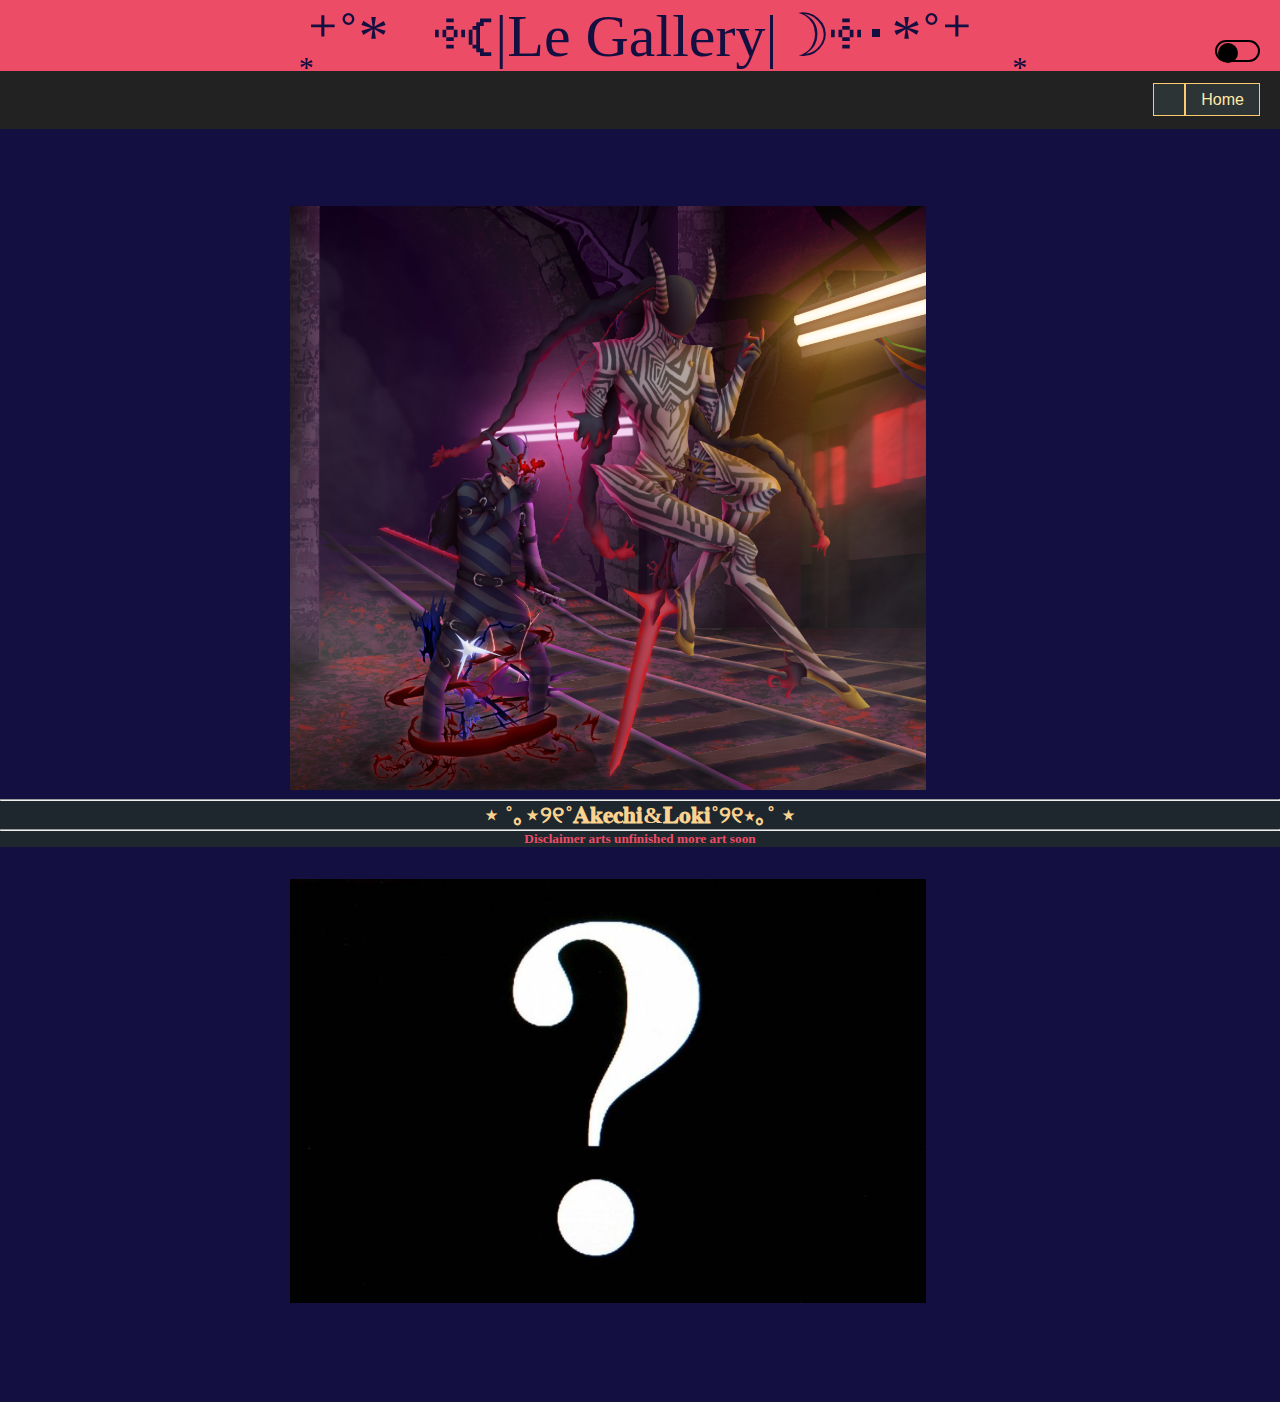
==== gallery.html @ b9b58066 "Add files via upload" ====
<!DOCTYPE html>
          <html>
            <head>
              <title>Gallery</title>
            </head>

            <body>
  <center><h1 style=" font-size:60px; background-color: #ED4C67;color:#130f40; font-family: Georgia, serif; ">‧͙⁺˚*･༓☾|Le Gallery|☽༓･*˚⁺‧͙ </h1></</center>

            </body>
          </html>





<html lang="en">
<head>
    <meta charset="UTF-8">
    <meta name="viewport" content="width=device-width, initial-scale=1.0">
    <meta http-equiv="X-UA-Compatible" content="ie=edge">
    <title>Document</title>
    <link rel="stylesheet" href="navbar.css">
    <script
    src="https://code.jquery.com/jquery-3.4.1.slim.min.js"
    integrity="sha256-pasqAKBDmFT4eHoN2ndd6lN370kFiGUFyTiUHWhU7k8="
    crossorigin="anonymous"></script>
    <script>
    $(function() {
    $(".toggle").on("click", function() {
        if ($(".item").hasClass("active")) {
            $(".item").removeClass("active");
        } else {
            $(".item").addClass("active");
        }
    });
});
    </script>
</head>
<body>
    <nav>
        <ul class="menu">














            <li class="logo"><a href="#"></a></li>
            <li class="item"><a</a> </li>


            <li class="item"><a href="#"></a></li>
            </li>
            <li class="item button"><a href="#"><a href="index.html">Home</a></a></li>


            <li class="toggle"><span class="bars"></span></li>
        </ul>
    </nav>
    <main>
        <a href="="position:fixed;bottom:0;color:teal;display:block;text-align:center;font-size:1em"a>
    </main>
</body>
</html>






  <li class="item"><a href="#"></a></li>


  <title>Document</title>
  </head>
  <body>




<!DOCTYPE html>
<html>
  <head>
    <link rel="stylesheet" href="style.css">
    <title>Art for Noobs!</title>
  </head>
  <body>







<div class="">

      <center><img class="img-akechi" src="img/akechi&loki main.png" alt="akechi"></center>


</div>

<hr  />

  <center><h2 style=" font-size:px; background-color:#1e272e;color:#fad390; font-family: Georgia, serif; ">⋆ ˚｡⋆୨୧˚𝐀𝐤𝐞𝐜𝐡𝐢&𝐋𝐨𝐤𝐢˚୨୧⋆｡˚ ⋆</h2></</center>
<hr  />

  <center><h5 style=" font-size:px; background-color:#1e272e;color:#ED4C67; font-family: Georgia, serif; ">Disclaimer arts unfinished more art soon</h5></</center>





  <div class="">

        <center><img class="img-akechi" src="img/art soon.jfif" alt="akechi"></center>


  </div>





<html lang="en">
<head>
    <meta charset="UTF-8">
    <title></title>
    <style>
        body{
          margin: 0;
          padding: 0;
          font-family: sans-serif;
        }
        main{
          margin: 5vh 15%;
        }
        h1{
          font-size: 40px;
          font-weight: 400;
          text-align: center;
        }
        img{
          width:50%;
          height:auto;
        }
        p{
          text-align: justify;
          font-size: 18px;
        }
        label{
            position: absolute;
            width: 45px;
            height: 22px;
            right: 20px;
            top: 40px;
            border: 2px solid;
            border-radius: 20px;
        }
        label:before{
            position: absolute;
            content: '';
            width:20px;
            height: 20px;
            left: 1px;
            top: 1px;
            border-radius: 50%;
            background: #000;
            cursor: pointer;
            transition: 0.4s;
        }
        label.active:before{
            left: 24px;
            background: #fff;
        }
        body.night{
            background: #000;
            color: #fff;
        }
        @media screen and (min-width:900px) {
          .respon{
            display: flex;
          }
          img{
            height:50%;
            width:auto;
            padding-top: 3vh;
            padding-right: 5%;
          }
          p{
            max-width: 80%;
            line-height: 30px;
          }
        }
    </style>
</head>
<body>
  <header>
    <label  id="dark-change"></label>
  </header>
  <main>

      <div class="respon">


      </div>
  </main>
    <script>
        var content = document.getElementsByTagName('body')[0];
        var darkMode = document.getElementById('dark-change');
        darkMode.addEventListener('click', function(){
            darkMode.classList.toggle('active');
            content.classList.toggle('night');
        })
    </script>
</body>
</html>




<head>
<style media="screen">

  body{
    background: #130f40;
  }
</style>
</head>
---- style.css ----
*{
  box-sizing: border-box;
}

.glass{
  float: left;
  width: 33.33$;
  padding: 5px;
  position: relative;
  left: 100px;
}

.container: ::after{
  content: '';
  display: table;
  clear: both;
}









body{
  width: 100%;
  min-height: 100vh;
  flex-direction: row;
  align-items: center;
  justify-content: center;

}


.img-akechi{
  width: 700px;
  height: auto;
  margin: 5px;
}









/* Basic styling */
* {
  box-sizing: border-box;
  padding: 0;
  margin: 0;
}
body {
  font-family: sans-serif;
}
nav {
  background: #222;
  padding: 5px 20px;
}
ul {
  list-style-type: none;
}
a {
  color: #ffeaa7;
  text-decoration: none;
}
a:hover {
  text-decoration: underline;
}
.logo a:hover {
  text-decoration: none;
}
.menu li {
  font-size: 16px;
  padding: 15px 5px;
  white-space: nowrap;
}
.logo a,
.toggle a {
  font-size: 20px;
}
.button.secondary {
  border-bottom: 1px #444 solid;
}

/* Mobile menu */
.menu {
  display: flex;
  flex-wrap: wrap;
  justify-content: space-between;
  align-items: center;
}
.toggle {
  order: 1;
}
.item.button {
  order: 2;
}
.item {
  width: 100%;
  text-align: center;
  order: 3;
  display: none;
}
.item.active {
  display: block;
}

/* Navbar Toggle */
.toggle {
  cursor:pointer;
}
.bars {
  background: #999;
  display: inline-block;
  height: 2px;
  position: relative;
  transition: background .2s ease-out;
  width: 18px;
}
.bars:before,
.bars:after {
  background: #999;
  content: '';
  display: block;
  height: 100%;
  position: absolute;
  transition: all .2s ease-out;
  width: 100%;
}
.bars:before {
  top: 5px;
}
.bars:after {
  top: -5px;
}

/* Tablet menu */
@media all and (min-width: 468px) {
  .menu {
      justify-content: center;
  }

  .logo {
      flex: 1;
  }

  .item.button {
      width: auto;
      order: 1;
      display: block;
  }
  .toggle {
      order: 2;
  }
  .button.secondary {
      border: 0;
  }
  .button a {
      padding: 7px 15px;
      background: #2d3436;
      border: 1px #fdcb6e solid;
      border-radius:0em;
  }
  .button.secondary a {
      background: transparent;
  }
  .button a:hover {
      text-decoration: none;
      transition:all .25s;
  }
  .button:not(.secondary) a:hover {
      background: #006d6d;
      border-color: #005959;
  }
  .button.secondary a:hover {
      color: #ddd;
  }
}

/* Desktop menu */
@media all and (min-width: 768px) {
  .item {
      display: block;
      width: auto;
  }
  .toggle {
      display: none;
  }
  .logo {
      order: 0;
  }
  .item {
      order: 1;
  }
  .button {
      order: 2;
  }
  .menu li {
      padding: 15px 10px;
  }
  .menu li.button {
      padding-right: 0;
  }
}
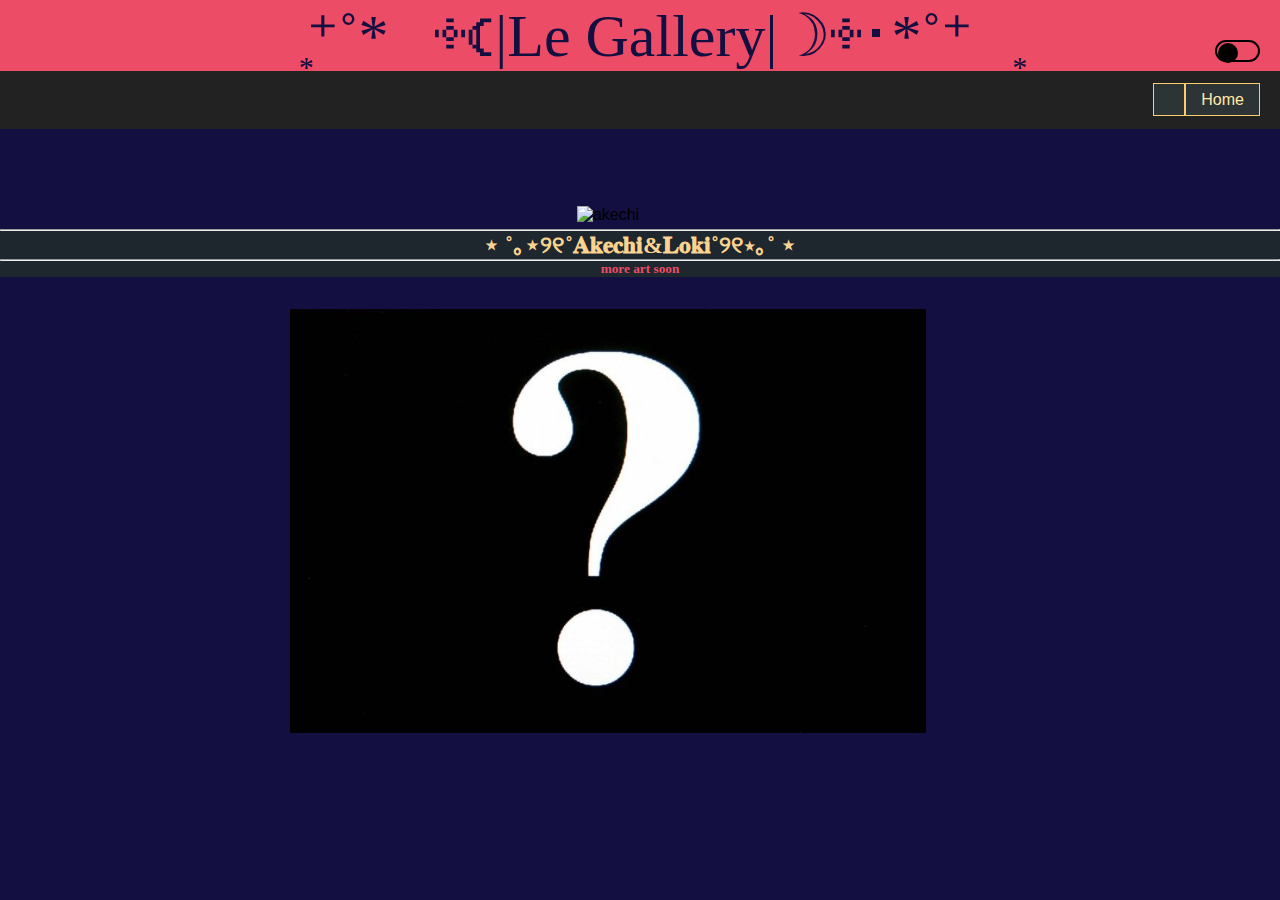
==== commit fe08ad09: "Add files via upload" ====
--- a/gallery.html
+++ b/gallery.html
@@ -105,7 +105,7 @@
 
 <div class="">
 
-      <center><img class="img-akechi" src="img/akechi&loki main.png" alt="akechi"></center>
+      <center><img class="img-akechi" src="img/Akechi&Loki.png" alt="akechi"></center>
 
 
 </div>
@@ -115,7 +115,7 @@
   <center><h2 style=" font-size:px; background-color:#1e272e;color:#fad390; font-family: Georgia, serif; ">⋆ ˚｡⋆୨୧˚𝐀𝐤𝐞𝐜𝐡𝐢&𝐋𝐨𝐤𝐢˚୨୧⋆｡˚ ⋆</h2></</center>
 <hr  />
 
-  <center><h5 style=" font-size:px; background-color:#1e272e;color:#ED4C67; font-family: Georgia, serif; ">Disclaimer arts unfinished more art soon</h5></</center>
+  <center><h5 style=" font-size:px; background-color:#1e272e;color:#ED4C67; font-family: Georgia, serif; "> more art soon</h5></</center>
 
 
 
